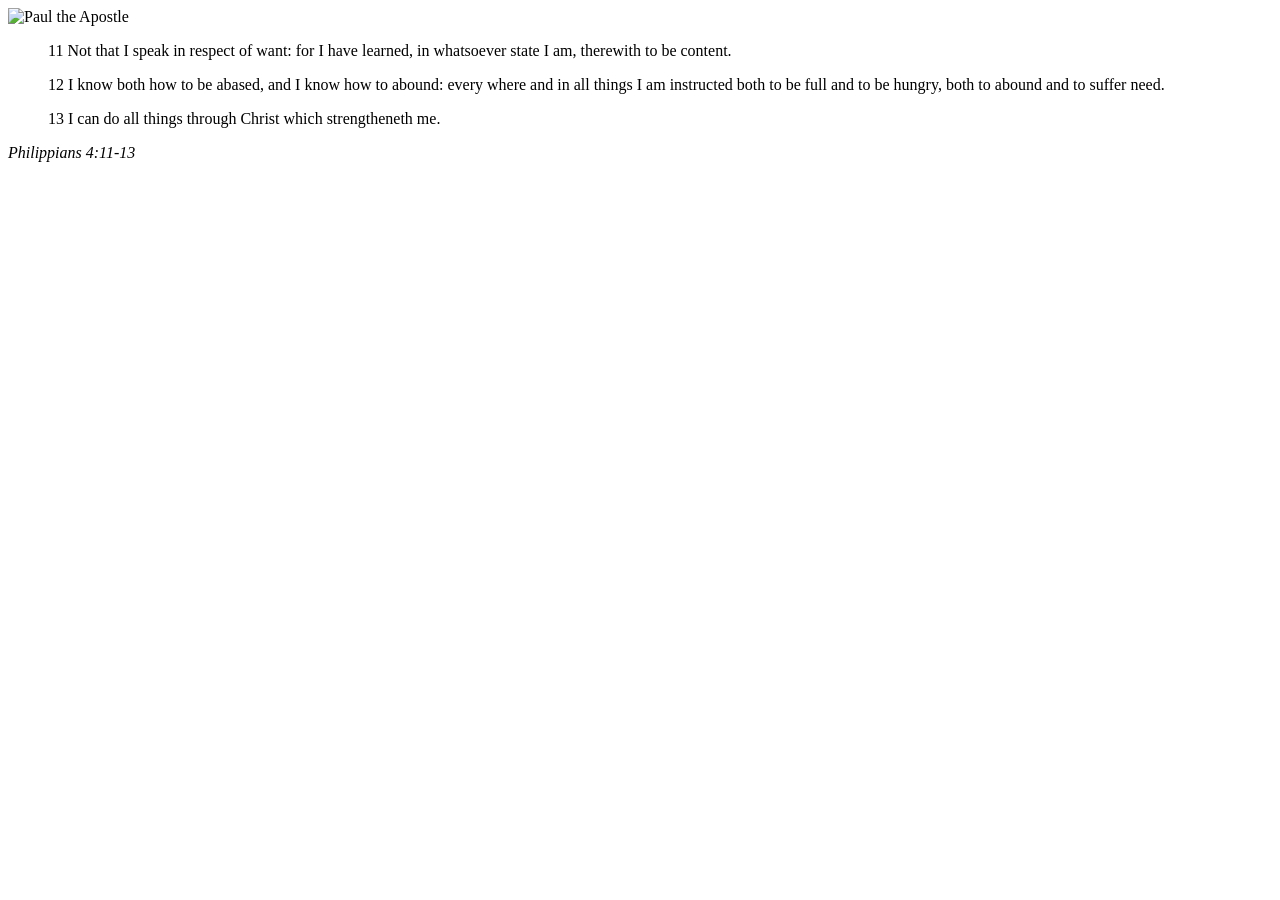
==== week02/box.model.html @ 7a15e877 "first time" ====
<!DOCTYPE html>
<html lang="en">
<head>
    <meta charset="UTF-8">
    <meta name="viewport" content="width=device-width, initial-scale=1.0">
    <title>Amelia Phair | Box Model</title>
    <link rel="stylesheet" href="styles/box-model.css">
</head>
<body>
   <main>
	<div class="callout">
		<img src="https://churchofjesuschrist.org/imgs/0d9965bac82711eda736eeeeac1e6a3620d4c7dc/full/500%2C/0/default" alt="Paul the Apostle" width="150" height="150">
		<blockquote>
			<p>11 Not that I speak in respect of want: for I have learned, in whatsoever state I am, therewith to be content.</p>
			<p>12 I know both how to be abased, and I know how to abound: every where and in all things I am instructed both to be full and to be hungry, both to abound and to suffer need.</p>
			<p>13 I can do all things through Christ which strengtheneth me.</p>
		</blockquote>
		<cite>Philippians 4:11-13</cite>
		<p></p>
	</div>
</main> 
</body>
</html>
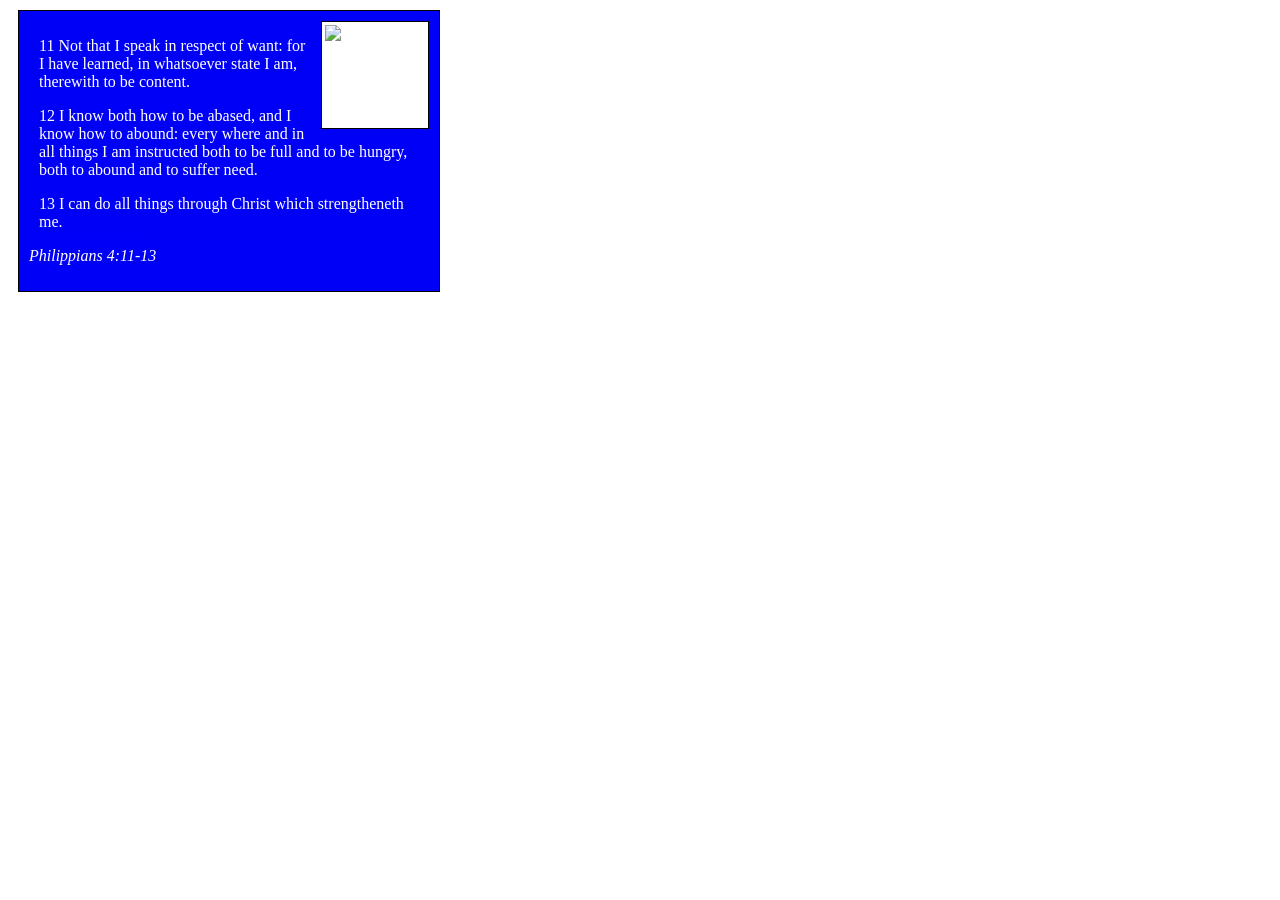
==== commit c2a2ec23: "css with index.html" ====
--- a/week02/box.model.html
+++ b/week02/box.model.html
@@ -4,7 +4,7 @@
     <meta charset="UTF-8">
     <meta name="viewport" content="width=device-width, initial-scale=1.0">
     <title>Amelia Phair | Box Model</title>
-    <link rel="stylesheet" href="styles/box-model.css">
+    <link rel="stylesheet" href="styles/box.model.css">
 </head>
 <body>
    <main>
--- a/week02/styles/box.model.css
+++ b/week02/styles/box.model.css
@@ -0,0 +1,30 @@
+.callout {
+    max-width: 400px;
+    margin: 10px;
+    border: 1px solid black;
+    padding: 10px;
+    background-color: rgb(0, 0, 247);
+    color: white;
+}
+
+.callout img {
+    float: right;
+    margin: 0 0 10px 15px;
+    border: 1px solid black;
+    padding: 3px;
+    background-color: white;
+    width: 100px;
+    height: auto;
+}
+
+blockquote {
+    margin: 10px;
+}
+
+cite {
+    display:inline;
+    border-top: 2px dotted blue;
+    padding-top: 10px;
+    text-align: center; 
+    font-size: 16px;
+}
